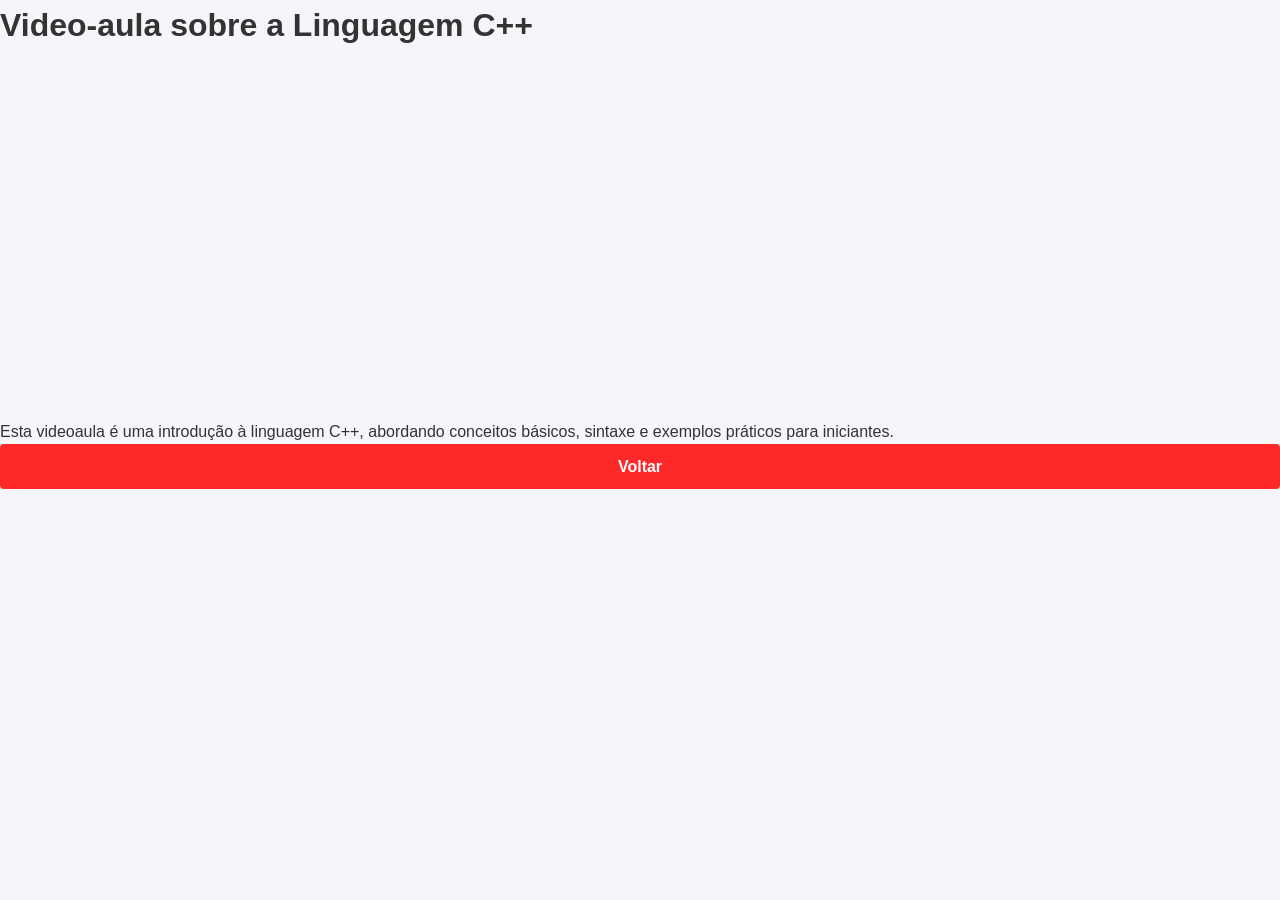
==== curso-cpp.html @ 4403b861 "Site criado" ====
<!DOCTYPE html>
<html lang="pt-br">

<head>
    <meta charset="UTF-8">
    <meta name="viewport" content="width=device-width, initial-scale=1.0">
    <title>Videoaula de C++</title>
    <link rel="stylesheet" href="style.css">
</head>

<body>
    <h1>Video-aula sobre a Linguagem C++</h1>

    <!-- Player incorporado do YouTube -->
    <div class="video-container">
        <iframe width="640" height="360" src="https://www.youtube.com/embed/sTX0UEplF54" title="Videoaula de C++"
            frameborder="0" referrerpolicy="strict-origin-when-cross-origin"
            allow="accelerometer; autoplay; clipboard-write; encrypted-media; gyroscope; picture-in-picture; web-share"
            allowfullscreen></iframe>
    </div>

    <p>Esta videoaula é uma introdução à linguagem C++, abordando conceitos básicos, sintaxe e exemplos práticos para
        iniciantes.</p>

    <a href="index.html" class="btn">Voltar</a>
</body>

</html>
---- style.css ----
/* Configurações Globais */
* {
    margin: 0;
    padding: 0;
    box-sizing: border-box;
}

body {
    font-family: 'Inter', sans-serif;
    background-color: #f4f6f9;
    color: #333;
    line-height: 1.6;
    display: flex;
    flex-direction: column;
    min-height: 100vh;
}

/* Cabeçalho */
.site-header {
    background-color: #1a1a2e;
    color: #ffffff;
    text-align: center;
    padding: 2.5rem 1rem;
}

.site-header h1 {
    font-size: 2.5em;
    margin-bottom: 0.3em;
}

.site-header p {
    color: #a0aec0;
    font-size: 1.1em;
}

/* Container Principal dos Cards */
.container {
    max-width: 1000px;
    width: 90%;
    margin: 2rem auto;
    display: grid;
    grid-template-columns: repeat(auto-fit, minmax(280px, 1fr));
    gap: 1.5rem;
    flex: 1;
}

/* Estilo dos Cards de Cursos */
.curso-card {
    background-color: #ffffff;
    padding: 1.5rem;
    border-radius: 8px;
    box-shadow: 0 4px 6px rgba(0, 0, 0, 0.05);
    transition: transform 0.2s ease, box-shadow 0.2s ease;
    display: flex;
    flex-direction: column;
    justify-content: space-between;
}

.curso-card:hover {
    transform: translateY(-5px);
    box-shadow: 0 10px 15px rgba(0, 0, 0, 0.1);
}

.curso-card h2 {
    font-size: 1.4em;
    color: #2d3748;
    margin-bottom: 0.5rem;
}

.curso-card p {
    color: #4a5568;
    margin-bottom: 1.5rem;
    font-size: 0.95em;
}

/* Botão */
.btn {
    display: inline-block;
    background-color: #ff2828;
    color: #ffffff;
    padding: 0.6rem 1rem;
    border-radius: 4px;
    text-decoration: none;
    text-align: center;
    font-weight: 600;
    transition: background-color 0.2s;
}

.btn:hover {
    background-color: #d91b1b;
}

/* Rodapé */
.site-footer {
    text-align: center;
    padding: 1.5rem;
    background-color: #e2e8f0;
    color: #4a5568;
    font-size: 0.9em;
}

img.curso-logo {
    float: right;
    width: 80px;
}
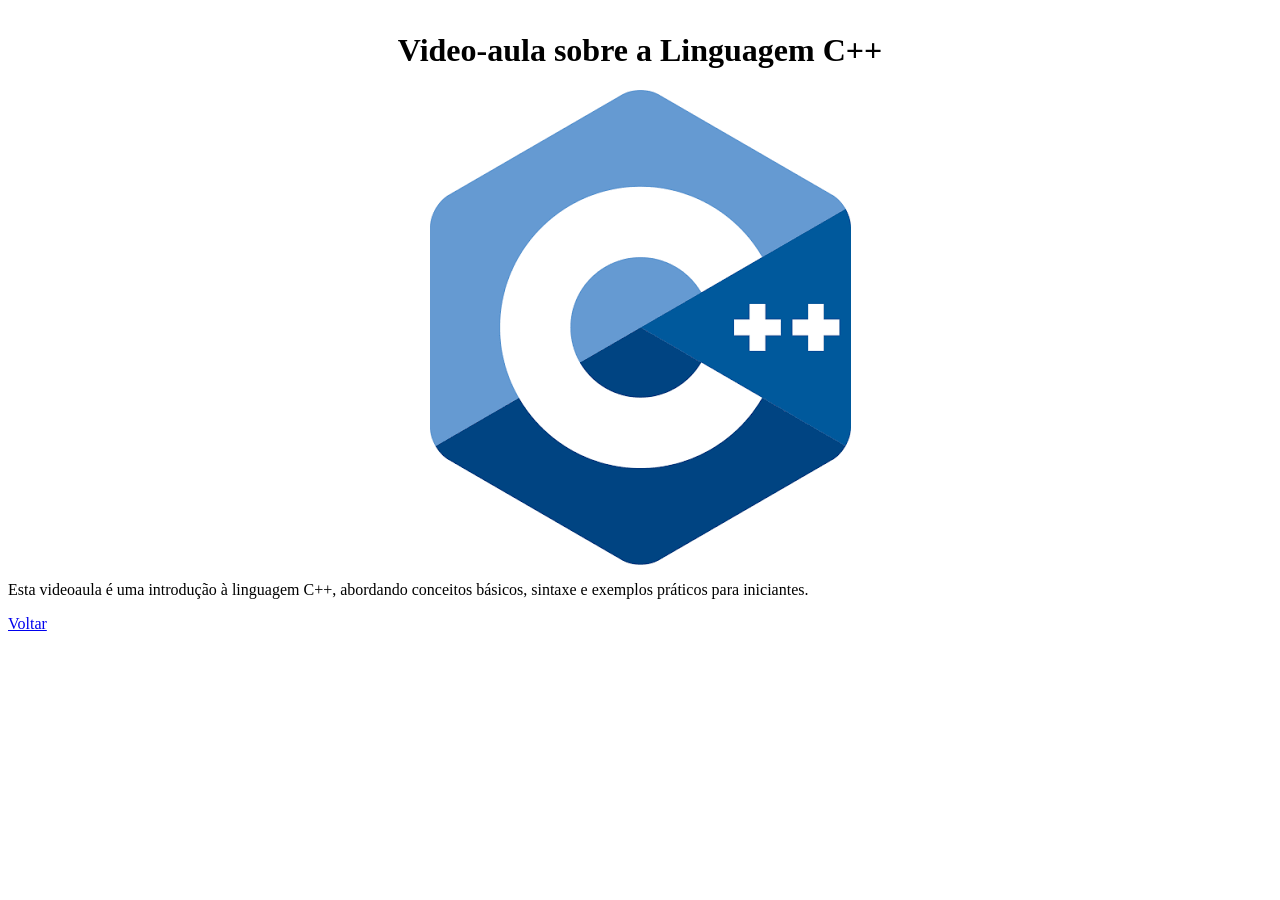
==== commit 883758fb: "Using a second styling file Criando uma estilização própria para as páginas das videoaulas e substit" ====
--- a/curso-cpp.html
+++ b/curso-cpp.html
@@ -5,7 +5,7 @@
     <meta charset="UTF-8">
     <meta name="viewport" content="width=device-width, initial-scale=1.0">
     <title>Videoaula de C++</title>
-    <link rel="stylesheet" href="style.css">
+    <link rel="stylesheet" href="curso-paginas-style.css">
 </head>
 
 <body>
@@ -13,10 +13,9 @@
 
     <!-- Player incorporado do YouTube -->
     <div class="video-container">
-        <iframe width="640" height="360" src="https://www.youtube.com/embed/sTX0UEplF54" title="Videoaula de C++"
-            frameborder="0" referrerpolicy="strict-origin-when-cross-origin"
-            allow="accelerometer; autoplay; clipboard-write; encrypted-media; gyroscope; picture-in-picture; web-share"
-            allowfullscreen></iframe>
+        <a href="https://youtu.be/ZGy4jG_W7qw" target="_blank">
+            <img src="imagens/images-C++.png" alt="Logo do C++" class="curso-logo">
+        </a>
     </div>
 
     <p>Esta videoaula é uma introdução à linguagem C++, abordando conceitos básicos, sintaxe e exemplos práticos para
--- a/curso-paginas-style.css
+++ b/curso-paginas-style.css
@@ -0,0 +1,11 @@
+h1 {
+    text-align: center;
+    margin-top: 2rem;
+}
+
+img.curso-logo {
+    object-position: center;
+    display: block;
+    margin: 0 auto 1rem auto;
+    max-width: 100%;
+}
